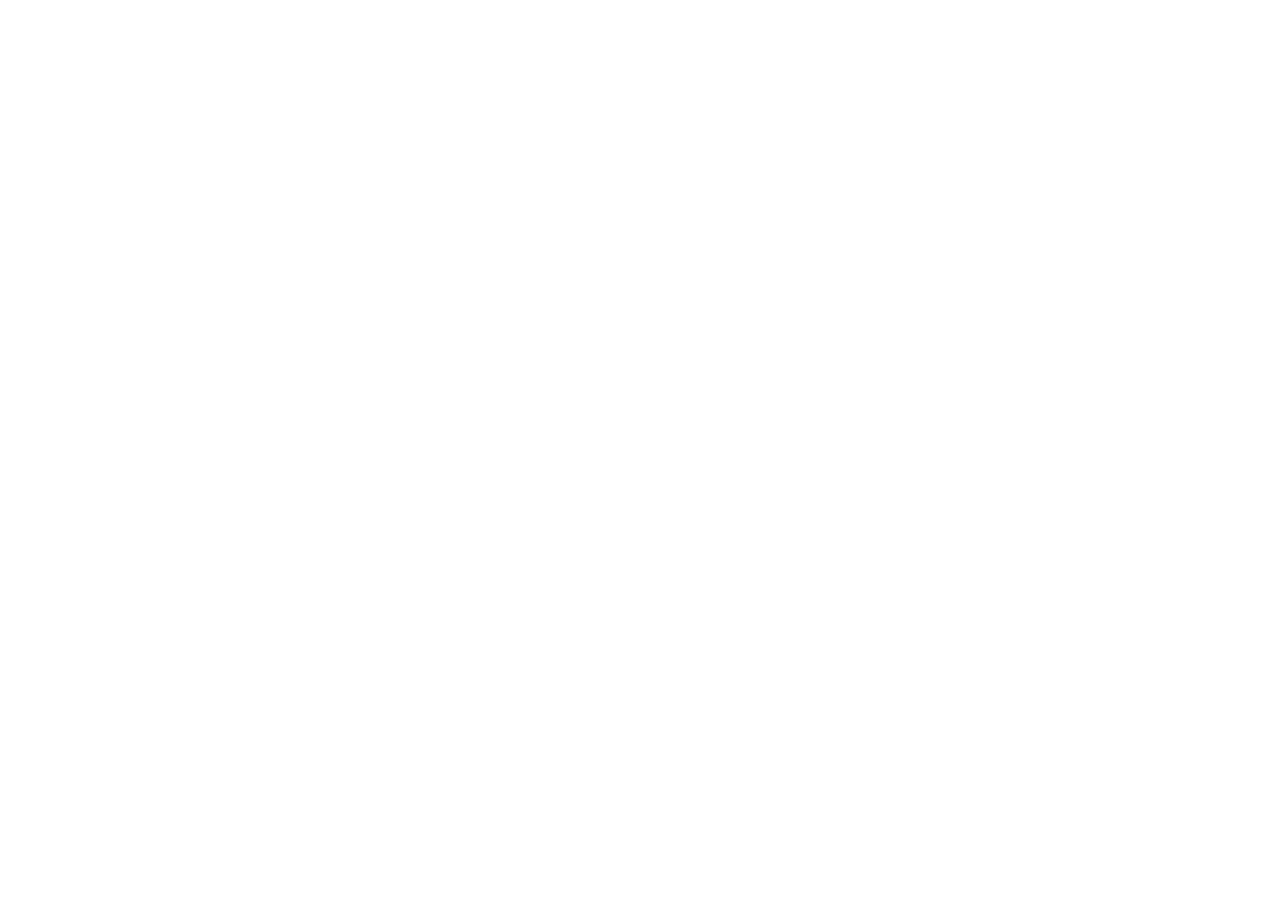
==== animacionPacman/pacman.html @ e1f669ba "No llegamos a nada, cambiando de rama para valorar el proceso" ====
<!doctype html>
<html lang="es">
<head>
    <meta charset="UTF-8">
    <link href="style.css" rel="stylesheet" type="text/css">
    <title>Document</title>
</head>
<body>

<div>
    <canvas id="pacmanCanvas" width="600" height="400">
        sin soporte a canvas
    </canvas>
</div>
<script type="application/javascript" src="scriptPacman.js"></script>

</body>
</html>
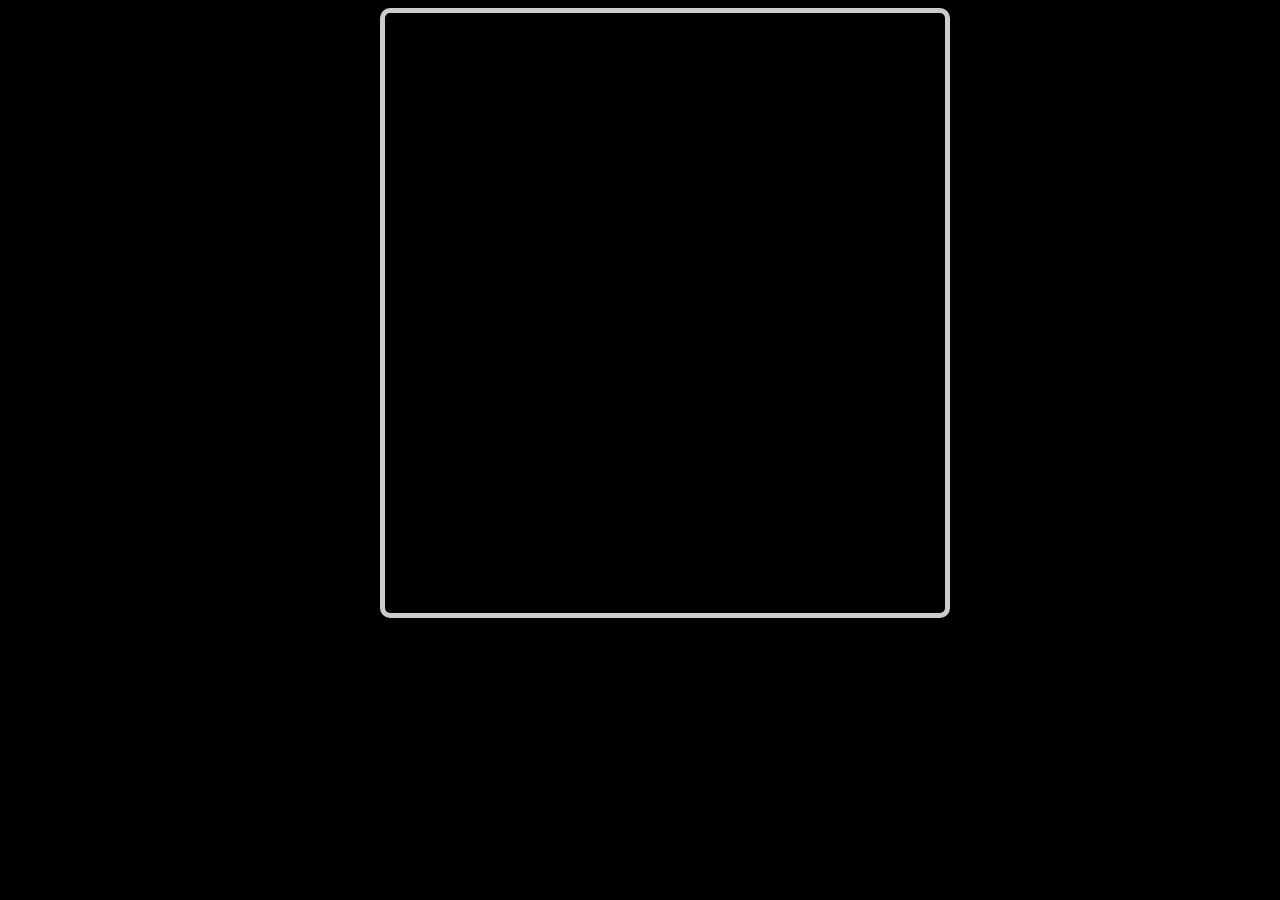
==== commit e8a6db07: "Agregada pantalla de inicio ademas de los sonidos de arranque y cuando pacman se come un puntito, al" ====
--- a/animacionPacman/pacman.html
+++ b/animacionPacman/pacman.html
@@ -1,5 +1,5 @@
 <!doctype html>
-<html lang="es">
+<html lang="es" id="principal">
 <head>
     <meta charset="UTF-8">
     <link href="style.css" rel="stylesheet" type="text/css">
@@ -7,11 +7,13 @@
 </head>
 <body>
 
-<div>
-    <canvas id="pacmanCanvas" width="600" height="400">
-        sin soporte a canvas
+
+<div id="canvasDiv">
+    <canvas id="pacmanCanvas" width="500" height="560">
     </canvas>
 </div>
+
+
 <script type="application/javascript" src="scriptPacman.js"></script>
 
 </body>
--- a/animacionPacman/style.css
+++ b/animacionPacman/style.css
@@ -0,0 +1,22 @@
+#pacmanCanvas{
+    background-color: black;
+    padding: 10px 30px 30px;
+    border: 5px solid rgba(255, 255, 255, 0.8);
+    border-radius: 10px;
+    background-clip: padding-box;
+}
+
+#canvasDiv{
+    align-content: center;
+    width: 520px;
+    margin: auto;
+}
+
+@font-face {
+    font-family: 'pacman';
+    src: url('press-start-2p-v9-latin-regular.woff') format('truetype');
+}
+
+html{
+    background-color: rgba(0, 0, 0, 1);
+}